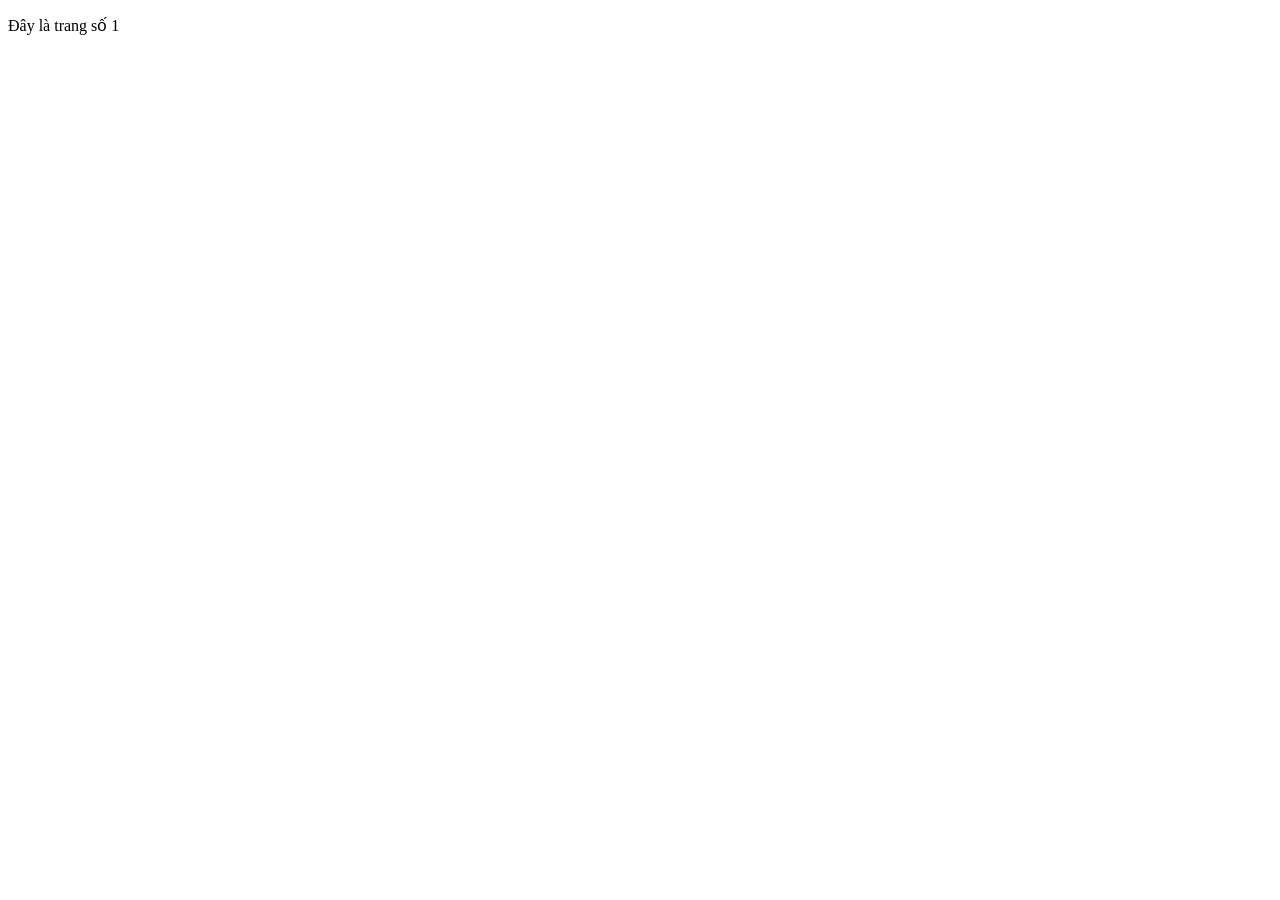
==== html/page1.html @ 5937f807 "f" ====
<!DOCTYPE html>
<html lang = "vi">
        <head>
                <title> Trang số 1 </title>
                <meta charset = "utf-8">
        </head>
        <body>
             <p> Đây là trang số 1</p>
             
                          
        </body>
</html>
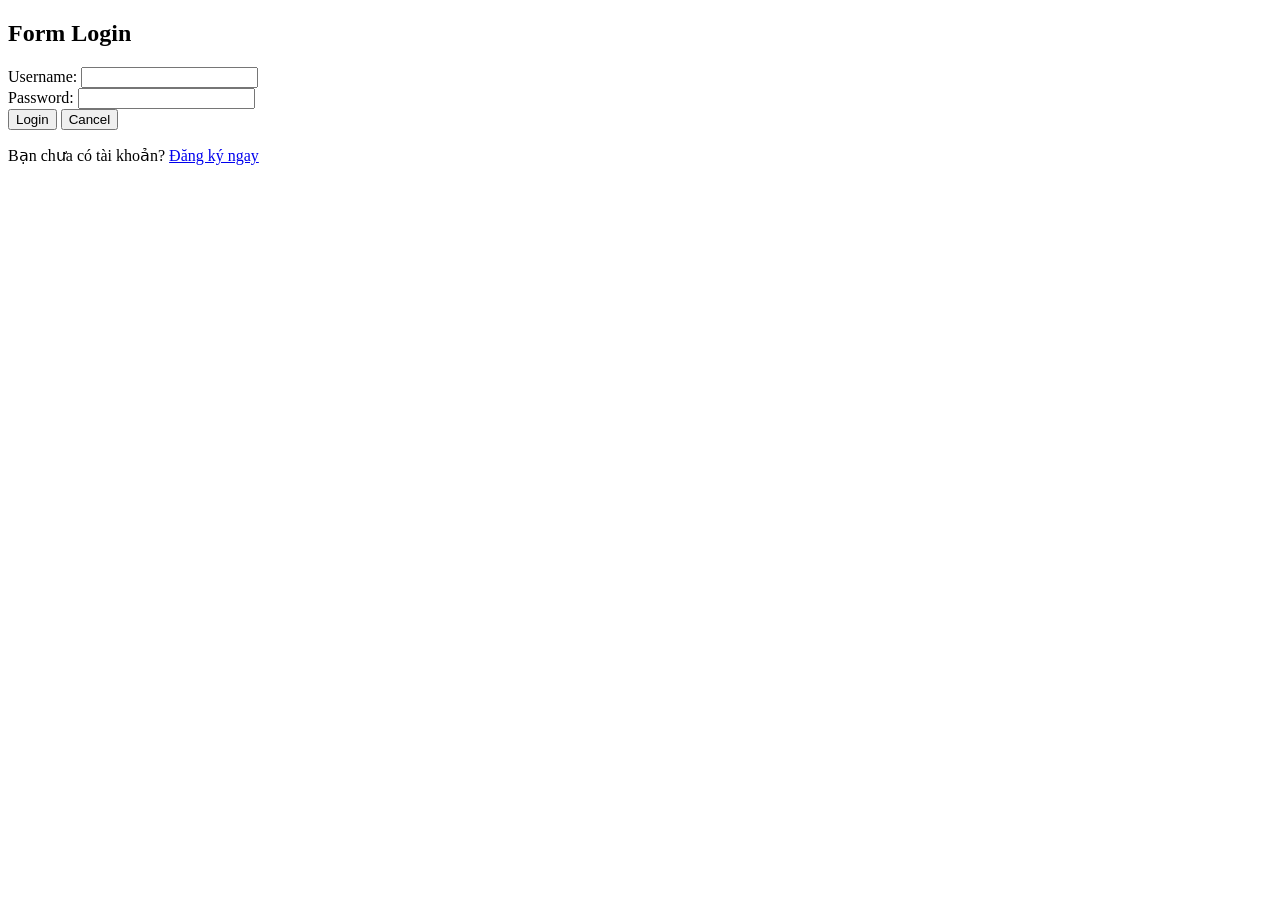
==== commit 4291e47c: "up" ====
--- a/html/page1.html
+++ b/html/page1.html
@@ -1,12 +1,32 @@
 <!DOCTYPE html>
 <html lang = "vi">
         <head>
-                <title> Trang số 1 </title>
+                <title> Đăng Nhập </title>
                 <meta charset = "utf-8">
+				<link href = "../css/style02.css/" rel ="stylesheet">
         </head>
         <body>
-             <p> Đây là trang số 1</p>
+             <div class ="container">
+			 
+				<form id ="frmLogin">
+					<h2 id = "title"> Form Login </h2>
+					<div class = "form-group">
+						<label for = "txtUsername"> Username:</label>
+						<input class "form-controls" type = "text" id = "txtUsername" name ="txtUsername">
+					</div>
+					<div class = "form-group">
+						<label for = "txtPassword"> Password:</label>
+						<input  class "form-controls" type = "Password" id = "txtPassword" name ="txtPassword">
+					</div>
+					<input class "button" type = "submit" name = "sbLogin" id = "sbLogin" value = "Login">
+					<input class "button" type = "reset" name = "rsCancel" id ="rsCancel" value ="Cancel">
+					
+					<p class="switch-form">
+            Bạn chưa có tài khoản? <a href="page3.html">Đăng ký ngay</a>
+        </p>
+				</form>
+			 </div>		
+					
              
-                          
         </body>
 </html>
--- a/css/style02.css
+++ b/css/style02.css
@@ -0,0 +1,83 @@
+*{
+    margin: 0;
+    padding: 0;
+    box-sizing: border-box;
+    font-family: Arial, sans-serif;
+}
+
+body{
+    height: 100vh;
+    display: flex;
+    justify-content: center;
+    align-items: center;
+    background: linear-gradient(135deg, #ffd6e7, #ffc2d1, #ffe5ec);
+}
+
+.container{
+    width: 400px;
+}
+
+#frmLogin{
+    background: white;
+    padding: 35px;
+    border-radius: 15px;
+    
+}
+
+#title{
+    text-align: center;
+    margin-bottom: 25px;
+    color: #333;
+    font-size: 30px;
+}
+
+.form-group{
+    margin-bottom: 20px;
+}
+
+.form-group label{
+    display: block;
+    margin-bottom: 8px;
+    color: #555;
+    font-weight: bold;
+}
+
+.form-controls{
+    width: 100%;
+    padding: 12px;
+    border: 1px solid #ccc;
+    border-radius: 8px;
+    outline: none;
+    transition: 0.3s;
+}
+
+.form-controls:focus{
+    border-color: #4a90e2;
+    box-shadow: 0 0 5px rgba(74,144,226,0.5);
+}
+
+.button{
+    width: 48%;
+    padding: 12px;
+    border: none;
+    border-radius: 8px;
+    background: #4a90e2;
+    color: white;
+    font-size: 16px;
+    cursor: pointer;
+    transition: 0.3s;
+    margin-top: 10px;
+}
+
+.button:hover{
+    background: #357ABD;
+}
+
+input[type="reset"]{
+    background: #e74c3c;
+    float: right;
+}
+
+input[type="reset"]:hover{
+    background: #c0392b;
+}
